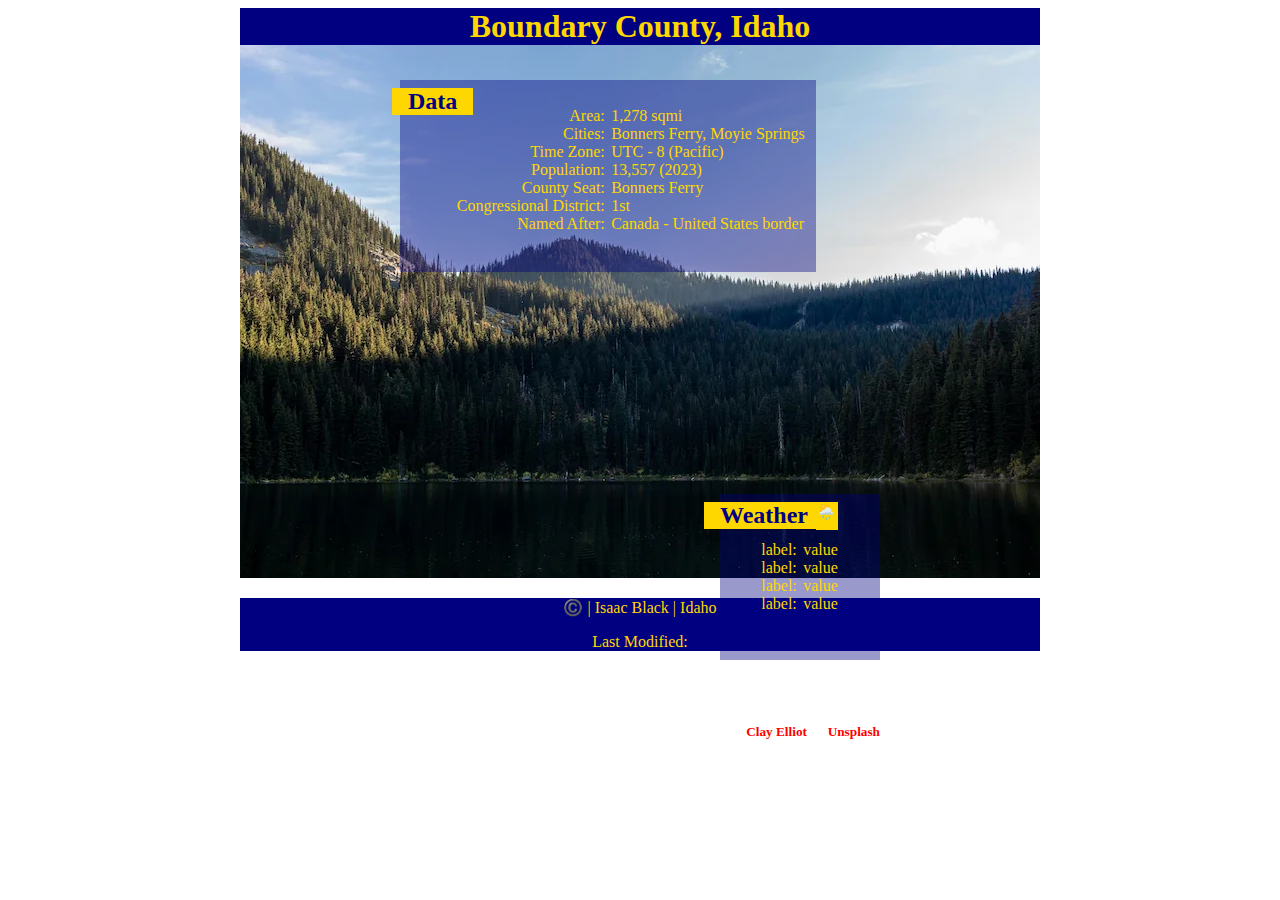
==== place.html @ 97322456 "week 03 country 01" ====
<!DOCTYPE html>
<html lang="en-US">
<head>
    <meta charset="UTF-8">
    <meta name="viewport" content="width=device-width, initial-scale=1.0">
    <meta name="description" content="Country Page">
    <meta name="author" content="Isaac Black">
    <script src="scripts/getdates.js" defer></script>
    <script src="scripts/place.js"></script>
    <link rel="stylesheet" href="styles/place.css">
    <link rel="stylesheet" href="styles/place-large.css">
    <link rel="preconnect" href="https://fonts.googleapis.com">
    <link rel="preconnect" href="https://fonts.gstatic.com" crossorigin>
    <link href="https://fonts.googleapis.com/css2?family=Exo+2:ital,wght@0,100..900;1,100..900&display=swap" rel="stylesheet">
    <title>WDD131 Country Page | Isaac Black</title>
</head>
<body>
    <header>
        <h1>Boundary County, Idaho</h1>
    </header>
    <main>
        <div class="hero">
            <picture>
                <source srcset="images/mountain-forest-lake-scene.webp" media="(min-width: 800px)">
                <source srcset="images/mountain-forest-lake-scene-small.webp" media="(min-width: 500px)">
                <img src="images/mountain-forest-lake-scene-small.webp" alt="Mountain Forest Lake">
            </picture>
            <h5>Photo by <a href="https://unsplash.com/@ibidsy?utm_content=creditCopyText&utm_medium=referral&utm_source=unsplash">Clay Elliot</a> on <a href="https://unsplash.com/photos/a-lake-surrounded-by-trees-and-mountains-hS-WkgOohjc?utm_content=creditCopyText&utm_medium=referral&utm_source=unsplash">Unsplash</a>
            </h5>
        </div>
        <div id="data">
            <h2>Data</h2>
            <ul class="align-right">
                <li>Area:</li>
                <li>Cities:</li>
                <li>Time Zone:</li>
                <li>Population:</li>
                <li>County Seat:</li>
                <li>Congressional District:</li>
                <li>Named After:</li>
            </ul>
            <ul class="align-left">
                <li>1,278 sqmi</li>
                <li>Bonners Ferry, Moyie Springs</li>
                <li>UTC - 8 (Pacific)</li>
                <li>13,557 (2023)</li>
                <li>Bonners Ferry</li>
                <li>1st</li>
                <li>Canada - United States border</li>
            </ul>
        </div>
        <div id="weather">
            <h2>Weather</h2>
            <div class="weather">🌦️</div>
            <ul class="align-right">
                <li>label:</li>
                <li>label:</li>
                <li>label:</li>
                <li>label:</li>
            </ul>
            <ul class="align-left">
                <li>value</li>
                <li>value</li>
                <li>value</li>
                <li>value</li>
            </ul>
        </div>
    </main>
    <footer>
        <p>©️<span id="currentyear"></span> | Isaac Black | Idaho</p>
        <p>Last Modified: <span id="lastModified"></span></p>
    </footer>

</body>
</html>
---- styles/place.css ----
root {
    max-width: 800px;
    margin: 0 auto;
}

main, footer, header, h1, h2, h3, .weather {
    text-align: center;
    max-width: 800px;
    margin: 0 auto;
}

footer, header {
    background-color: navy;
    color: gold;
}

a {
    text-decoration: none;
    color: red;
}

ul {
    list-style-type: none;
    text-align: left;
    padding: 0.2rem;
}

div {
    display: grid;
    grid-template-columns: 1fr 1fr;
}

h2, .weather {
    grid-column: 1 / 3;
}

.align-left {
    text-align: left;
    height: 100px;
}

.align-right {
    text-align: right;
}

.hero {
    display: block;

}
---- styles/place-large.css ----
@media (min-width: 500px) {
    #data {
        min-width: 200px;
        height:11rem;
        top: 5rem;
        left: 25rem;
        background: rgba(0, 0, 128, 0.4);
        color: gold;
        padding: 0.5rem;
    }

    #data, #weather, h2, h5{
        position: absolute;
        margin: 0;
    }

    #weather {
        right: 25rem;
        bottom: 15rem;
        background: rgba(0, 0, 128, 0.4);
        color: gold;
        min-width:160px;
    }

    .weather {
        position: relative;
        left: 6rem;
        top: 0.5rem;
        background: gold;
        width: 1.4rem;
        height: 1.7rem;
        margin: 0;
    }

    h2 {
        color: navy;
        background: gold;
        padding: 0 1rem 0 1rem;
        left: -1rem;
        top: 0.5rem;
    }

    h5 {
        bottom: 10rem;
        right: 25rem;
        color: white;
    }


}
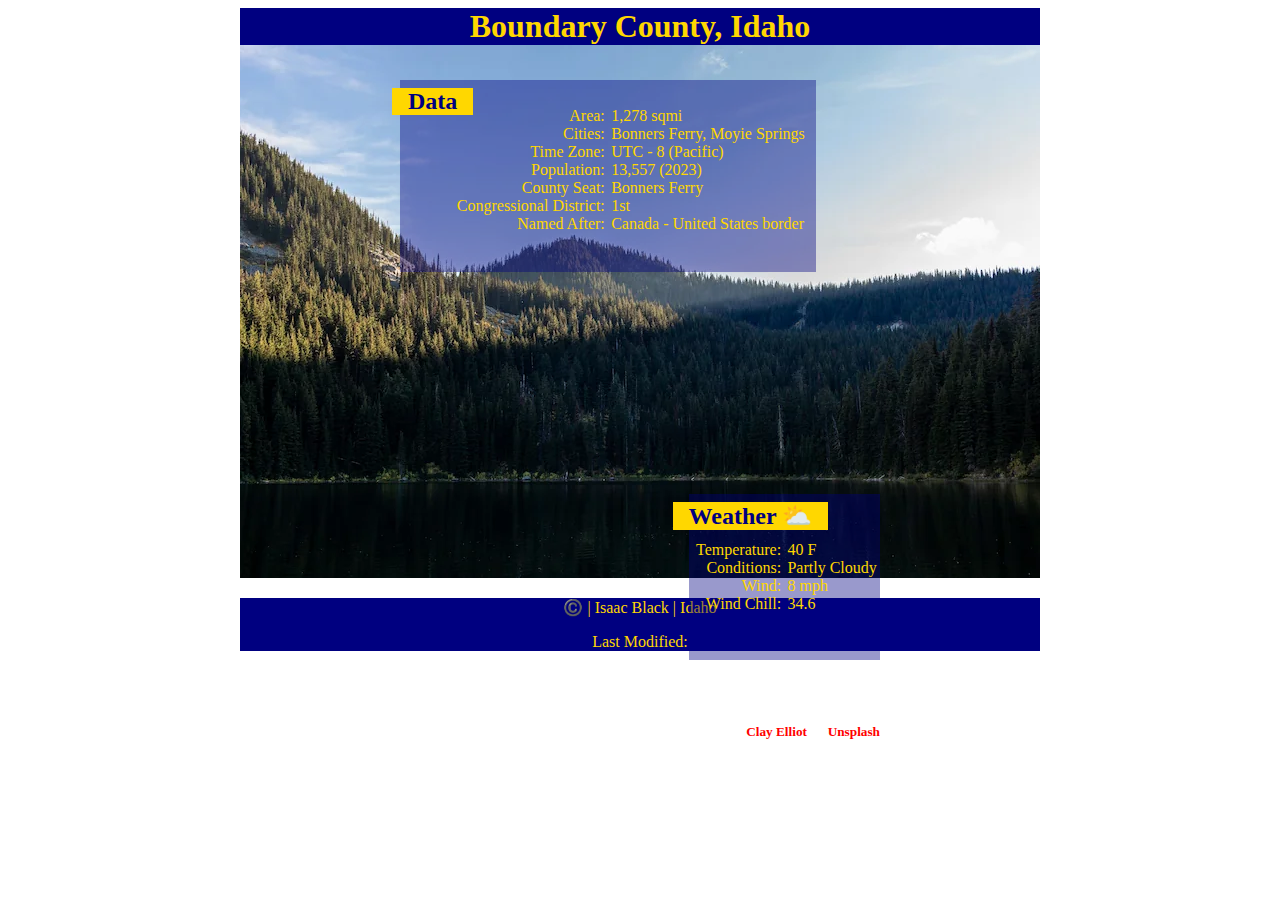
==== commit 586cca1b: "week 03 country 02" ====
--- a/place.html
+++ b/place.html
@@ -6,7 +6,7 @@
     <meta name="description" content="Country Page">
     <meta name="author" content="Isaac Black">
     <script src="scripts/getdates.js" defer></script>
-    <script src="scripts/place.js"></script>
+    <script src="scripts/place.js" defer></script>
     <link rel="stylesheet" href="styles/place.css">
     <link rel="stylesheet" href="styles/place-large.css">
     <link rel="preconnect" href="https://fonts.googleapis.com">
@@ -50,19 +50,23 @@
             </ul>
         </div>
         <div id="weather">
-            <h2>Weather</h2>
-            <div class="weather">🌦️</div>
+            <h2 id="weatherHead">Weather</h2>
+            <div class="weather">
+                <svg id="svg" width="30" height = "30">
+                    <?xml version="1.0" ?><svg viewBox="0 0 500 500" xmlns="http://www.w3.org/2000/svg"><defs><style>.cls-1{fill:#dcdddd;}.cls-2{fill:#231815;}.cls-3{fill:#2ea7e0;}.cls-4{fill:#f8b62d;}</style></defs><title/><g data-name="图层 1" id="图层_1"><path class="cls-1" d="M369.54,290.92c22.53,4.88,38.5,25.74,35.61,49-2.75,22.09-22,38.41-44,38.7-4.78.06-7.2,3.78-7.24,7.5H227.78c0-3.72-2.44-7.45-7.24-7.5-24.5-.27-46.36-16.6-52.84-40.4a54.66,54.66,0,0,1,3-36.61,55.56,55.56,0,0,1,8.47-13.42,54.11,54.11,0,0,1,14.15-11.79c13.58-7.83,29.54-9.08,44.43-4.49,3.34,1,6.63-.74,8.47-3.45,14.64-21.53,41.42-33.13,67.15-28.1a66.85,66.85,0,0,1,13.82,4.31c.87.38,1.73.77,2.57,1.18s1.94,1,2.89,1.49a67.07,67.07,0,0,1,31.67,38.31A7.54,7.54,0,0,0,369.54,290.92Zm-43,91.5c3.61-1,6.7-5.42,5.24-9.22L324.37,354c-1.45-3.78-5-6.39-9.22-5.24-3.62,1-6.7,5.42-5.24,9.22l7.37,19.2C318.73,381,322.33,383.57,326.51,382.42Zm-38,0c3.61-1,6.7-5.42,5.24-9.22L286.41,354c-1.45-3.78-5-6.39-9.22-5.24-3.62,1-6.7,5.42-5.24,9.22l7.37,19.2C280.77,381,284.37,383.57,288.55,382.42Zm-38,0c3.61-1,6.69-5.42,5.23-9.22q-3.67-9.6-7.37-19.2c-1.45-3.78-5-6.39-9.23-5.24-3.61,1-6.69,5.42-5.23,9.22q3.67,9.6,7.37,19.2C242.81,381,246.41,383.57,250.59,382.42Z"/><path class="cls-2" d="M404.07,232.93c9.67,0,9.65,15,0,15H370.42c-9.67,0-9.65-15,0-15Z"/><path class="cls-2" d="M342.21,244.32a73.77,73.77,0,0,1,29.32,39.37,51.75,51.75,0,0,1-10.34,102.46H354c0-3.72,2.46-7.44,7.24-7.5,22-.29,41.21-16.61,44-38.7,2.89-23.29-13.08-44.15-35.61-49a7.54,7.54,0,0,1-5.24-5.24,66.86,66.86,0,0,0-22.91-32.59Q342,248.74,342.21,244.32Z"/><path class="cls-2" d="M379.05,154.7c8.38-4.84,15.93,8.13,7.57,13l-29.14,16.83c-8.39,4.84-15.93-8.13-7.57-12.95Z"/><path class="cls-2" d="M377.25,277.41c27.43,7.88,46.27,35.14,42.73,63.9a59.9,59.9,0,0,1-58.79,52.34c-4.88.06-7.29-3.72-7.24-7.5h7.24a51.75,51.75,0,0,0,10.34-102.46,73.77,73.77,0,0,0-29.32-39.37c.06-1.1.1-2.21.11-3.32v-.08c0-.14,0-.28,0-.42v-.07c0-.17,0-.34,0-.51,0-1.5-.09-3-.17-4.47a83.68,83.68,0,0,1,35.1,42c-1.23-.36-2.46-.68-3.73-1l5.24,5.24C378.3,280.25,377.79,278.82,377.25,277.41Z"/><path class="cls-2" d="M377.25,277.41c.54,1.41,1,2.84,1.51,4.28l-5.24-5.24C374.79,276.73,376,277.05,377.25,277.41Z"/><path class="cls-3" d="M348.21,416.08c1.46,3.8-1.62,8.23-5.23,9.22-4.18,1.15-7.78-1.45-9.23-5.23q-3.69-9.6-7.37-19.21c-1.46-3.8,1.62-8.23,5.23-9.22,4.18-1.15,7.78,1.46,9.23,5.24Q344.53,406.48,348.21,416.08Z"/><path class="cls-2" d="M342.32,240.92c0-.14,0-.28,0-.42C342.33,240.64,342.33,240.78,342.32,240.92Z"/><path class="cls-2" d="M341.56,243.89a7.37,7.37,0,0,0,.76-2.89c0,1.11-.05,2.22-.11,3.32C342,244.17,341.78,244,341.56,243.89Z"/><path class="cls-2" d="M341.56,243.89c-1.63,3.23-5.6,4.39-8.93,3.48-1-.52-1.91-1-2.89-1.49a6.93,6.93,0,0,1-2.41-5.45,7.45,7.45,0,0,1,.84-3.5A72.34,72.34,0,0,1,341.56,243.89Z"/><path class="cls-2" d="M328.17,236.93c3.1-5.84,13.76-4.84,14.15,3,0,.17,0,.34,0,.51v.07c0,.14,0,.28,0,.42V241a7.37,7.37,0,0,1-.76,2.89A72.34,72.34,0,0,0,328.17,236.93Z"/><path class="cls-2" d="M332.63,247.37c3.33.91,7.3-.25,8.93-3.48.22.14.44.28.65.43q-.21,4.43-.82,8.77A66.89,66.89,0,0,0,332.63,247.37Z"/><path class="cls-3" d="M331.75,373.2c1.46,3.8-1.63,8.23-5.24,9.22-4.18,1.15-7.78-1.46-9.23-5.24L309.91,358c-1.46-3.8,1.62-8.23,5.24-9.22,4.18-1.15,7.77,1.46,9.22,5.24Z"/><path class="cls-2" d="M318.34,99.37c4.83-8.37,17.79-.8,12.95,7.57l-16.82,29.15c-4.83,8.36-17.79.8-13-7.57Z"/><path class="cls-2" d="M327.2,236.54a81.22,81.22,0,0,0-.89-8.28,78.37,78.37,0,0,1,15.84,7.19c.08,1.48.15,3,.17,4.47-.39-7.83-11.05-8.83-14.15-3Z"/><path class="cls-2" d="M328.17,236.93a7.45,7.45,0,0,0-.84,3.5c0-1.3-.06-2.6-.13-3.89Z"/><path class="cls-2" d="M327.33,240.43a6.93,6.93,0,0,0,2.41,5.45c-.84-.41-1.7-.8-2.57-1.18C327.26,243.28,327.32,241.86,327.33,240.43Z"/><path class="cls-2" d="M220.54,261.68a62.17,62.17,0,0,1,12.29,1.22h0a60.56,60.56,0,0,1,6.89,1.8,73.78,73.78,0,0,1,87.48-28.17c.07,1.29.12,2.59.13,3.89s-.07,2.85-.16,4.27a66.85,66.85,0,0,0-13.82-4.31c-25.73-5-52.51,6.57-67.15,28.1-1.84,2.71-5.13,4.48-8.47,3.45-14.89-4.59-30.85-3.34-44.43,4.49a54.11,54.11,0,0,0-14.15,11.79,72.94,72.94,0,0,1-4.29-6.55A62,62,0,0,1,220.54,261.68Z"/><path class="cls-2" d="M301.11,231.79a73.63,73.63,0,0,0-61.39,32.92,60.56,60.56,0,0,0-6.89-1.8h0l.42-2,8.47-3.44c-1.65-.51-3.31-.94-5-1.33A82.28,82.28,0,0,1,316,225.67a76.17,76.17,0,0,1,10.36,2.59,81.22,81.22,0,0,1,.89,8.28A73.53,73.53,0,0,0,301.11,231.79Z"/><path class="cls-3" d="M310.25,416.08c1.46,3.8-1.62,8.23-5.23,9.22-4.18,1.15-7.78-1.45-9.23-5.23l-7.38-19.21c-1.46-3.8,1.63-8.23,5.24-9.22,4.18-1.15,7.78,1.46,9.23,5.24Q306.57,406.48,310.25,416.08Z"/><path class="cls-4" d="M261.39,160.18a82.63,82.63,0,0,1,64.92,68.08A76.17,76.17,0,0,0,316,225.67a82.28,82.28,0,0,0-79.21,30.48,71.08,71.08,0,0,0-65.5,18.51A83.06,83.06,0,0,1,175.63,198C193.17,169.08,228.11,153.43,261.39,160.18Z"/><path class="cls-3" d="M293.79,373.2c1.46,3.8-1.63,8.23-5.24,9.22-4.18,1.15-7.78-1.46-9.23-5.24L272,358c-1.46-3.8,1.62-8.23,5.24-9.22,4.18-1.15,7.77,1.46,9.22,5.24Z"/><path class="cls-3" d="M272.29,416.08c1.46,3.8-1.62,8.23-5.24,9.22-4.18,1.15-7.77-1.45-9.22-5.23l-7.38-19.2c-1.46-3.81,1.63-8.24,5.24-9.23,4.18-1.15,7.78,1.46,9.23,5.24Z"/><path class="cls-3" d="M255.82,373.2c1.46,3.8-1.62,8.23-5.23,9.22-4.18,1.15-7.78-1.46-9.23-5.24q-3.69-9.6-7.37-19.2c-1.46-3.8,1.62-8.23,5.23-9.22,4.18-1.15,7.78,1.46,9.23,5.24Q252.14,363.6,255.82,373.2Z"/><path class="cls-2" d="M253.06,81.92v33.65c0,9.67-15,9.66-15,0V81.92C238.06,72.25,253.06,72.27,253.06,81.92Z"/><path class="cls-2" d="M241.72,257.48l-8.47,3.44c1.11-1.64,2.28-3.23,3.49-4.77C238.41,256.54,240.07,257,241.72,257.48Z"/><path class="cls-2" d="M171.24,274.66a71.08,71.08,0,0,1,65.5-18.51c-1.21,1.54-2.38,3.13-3.49,4.77l-.42,2a62.25,62.25,0,0,0-58,18.77A78.73,78.73,0,0,1,171.24,274.66Z"/><path class="cls-2" d="M189.61,128.52c4.84,8.38-8.13,15.92-13,7.57l-16.83-29.15C155,98.56,168,91,172.78,99.37Z"/><path class="cls-2" d="M158.31,323.92a62.23,62.23,0,0,0,62.23,62.23h7.24c0,3.78-2.38,7.55-7.24,7.5A70.94,70.94,0,0,1,173.12,375c-23.28-21.41-28.82-57.13-13.66-84.78.5-.92,1-1.82,1.57-2.71.53,1,1.08,1.91,1.65,2.86.91,1.5,1.87,3,2.86,4.4A61.93,61.93,0,0,0,158.31,323.92Z"/><path class="cls-2" d="M174.86,281.67a72.94,72.94,0,0,0,4.29,6.55,55.56,55.56,0,0,0-8.47,13.42q-2.72-3.28-5.14-6.84A62,62,0,0,1,174.86,281.67Z"/><path class="cls-2" d="M342.15,235.45a78.37,78.37,0,0,0-15.84-7.19,82.63,82.63,0,0,0-64.92-68.08c-33.28-6.75-68.22,8.9-85.76,37.85a83.06,83.06,0,0,0-4.39,76.63A67.8,67.8,0,0,0,161,287.54c-19.27-34.5-15-78.17,10-108.75,25.37-31,69.58-43.25,107.27-29.43A98,98,0,0,1,342.15,235.45Z"/><path class="cls-2" d="M174.86,281.67a62,62,0,0,0-9.32,13.13c-1-1.44-1.95-2.9-2.86-4.4-.57-.95-1.12-1.9-1.65-2.86a67.8,67.8,0,0,1,10.21-12.88A78.73,78.73,0,0,0,174.86,281.67Z"/><path class="cls-2" d="M220.54,378.65c4.8.05,7.21,3.78,7.24,7.5h-7.24a62.24,62.24,0,0,1-55-91.35q2.43,3.56,5.14,6.84a54.66,54.66,0,0,0-3,36.61C174.18,362.05,196,378.38,220.54,378.65Z"/><path class="cls-2" d="M141.22,171.53c8.37,4.83.8,17.78-7.57,12.95L104.5,167.65c-8.36-4.83-.8-17.79,7.57-13Z"/><path class="cls-2" d="M133.65,296.38c8.38-4.84,15.93,8.13,7.57,12.95l-29.15,16.83c-8.38,4.84-15.92-8.13-7.57-13Z"/><path class="cls-2" d="M120.71,232.93c9.66,0,9.65,15,0,15H87.05c-9.67,0-9.65-15,0-15Z"/></g></svg>
+                </svg>
+            </div>
             <ul class="align-right">
-                <li>label:</li>
-                <li>label:</li>
-                <li>label:</li>
-                <li>label:</li>
+                <li>Temperature:</li>
+                <li>Conditions:</li>
+                <li>Wind:</li>
+                <li>Wind Chill:</li>
             </ul>
             <ul class="align-left">
-                <li>value</li>
-                <li>value</li>
-                <li>value</li>
-                <li>value</li>
+                <li id="temp"></li>
+                <li id="cond"></li>
+                <li id="wind"></li>
+                <li id="chill"></li>
             </ul>
         </div>
     </main>
--- a/styles/place-large.css
+++ b/styles/place-large.css
@@ -1,10 +1,25 @@
+:root {
+    --opaqueNavy: rgba(0, 0, 128, 0.4);
+    --gold: gold;
+}
+
+
 @media (min-width: 500px) {
+
+    #svg{
+        display: none;
+    }
+
+    #weatherHead::after {
+        content: " ⛅";
+    }
+
     #data {
         min-width: 200px;
         height:11rem;
         top: 5rem;
         left: 25rem;
-        background: rgba(0, 0, 128, 0.4);
+        background: var(--opaqueNavy);
         color: gold;
         padding: 0.5rem;
     }
@@ -17,17 +32,17 @@
     #weather {
         right: 25rem;
         bottom: 15rem;
-        background: rgba(0, 0, 128, 0.4);
+        background: var(--opaqueNavy);
         color: gold;
         min-width:160px;
     }
 
     .weather {
         position: relative;
-        left: 6rem;
+        left: 5.5rem;
         top: 0.5rem;
         background: gold;
-        width: 1.4rem;
+        width: 0.1rem;
         height: 1.7rem;
         margin: 0;
     }
